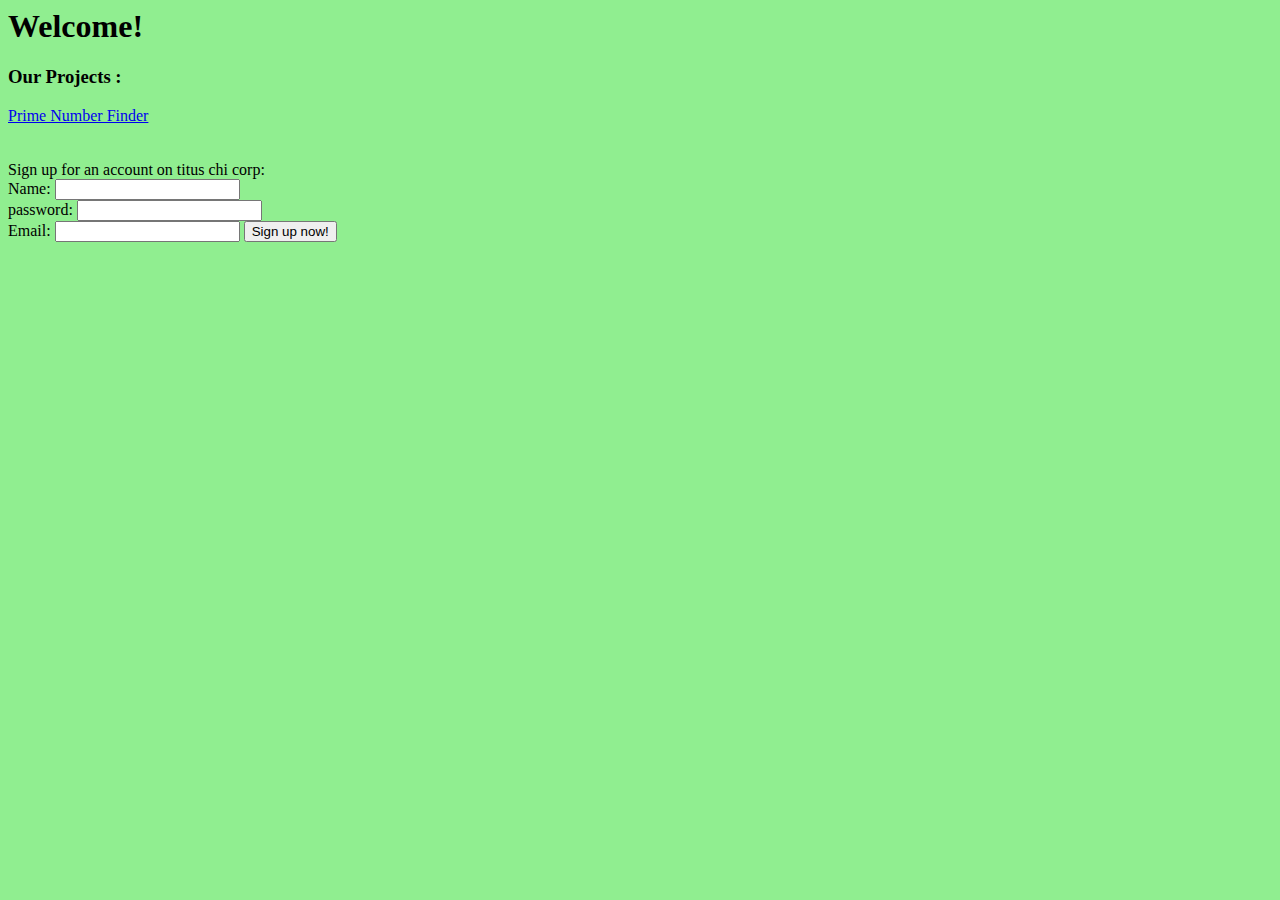
==== index.html @ 032f0c5a "Update index.html" ====
<html>
  <head>
    <link rel="stylesheet" type="text/css" href="https://titus-chi-corp.github.io/includes/background.css">
	  <script type="text/javascript">
		function check_info()
		{
			var is_valid = false;
			var name = document.getElementById('yourName').value;
			var password = document.getElementById('password').value;
			var email = document.getElementById('email').value;
			if(name == "" || password == "" || email == "")
			{
				alert("please fill in all fields");
				return false;
			}
			else if(password.length < 8)
			{
				alert("Password must be longer than 8 characters");
				return false;
			}
			for(var i = 0;i < email.length;i++)
			{
				if(email[i] == '@' && i != email.length-1)
				{
					is_valid = true;
					break;
				}
			}
			if(is_valid == false)
			{
				alert("Please enter a valid email address");
				return false;
			}
			else
				return true;
		}
	</script>
  </head>
  <title>
		Home
  </title>
  <body>
		<h1>
			Welcome!
		</h1>
    <h3>
      Our Projects :
    </h3>
    <a href="https://titus-chi-corp.github.io/PrimNum/">Prime Number Finder</a><br>
	  <br />
	  <br />
	  Sign up for an account on titus chi corp:
     <form action="submitted.html" method = "get" onsubmit="return check_info()">
	Name: <input type="text" name="yourName" id="yourName">
	<br />
	password: <input type="password" name="password" id="password">
	     <br />
	Email: <input type = "text" name = "email" id = "email">
	<input type="submit" value="Sign up now!">
     </form> 
  </body>
</html>
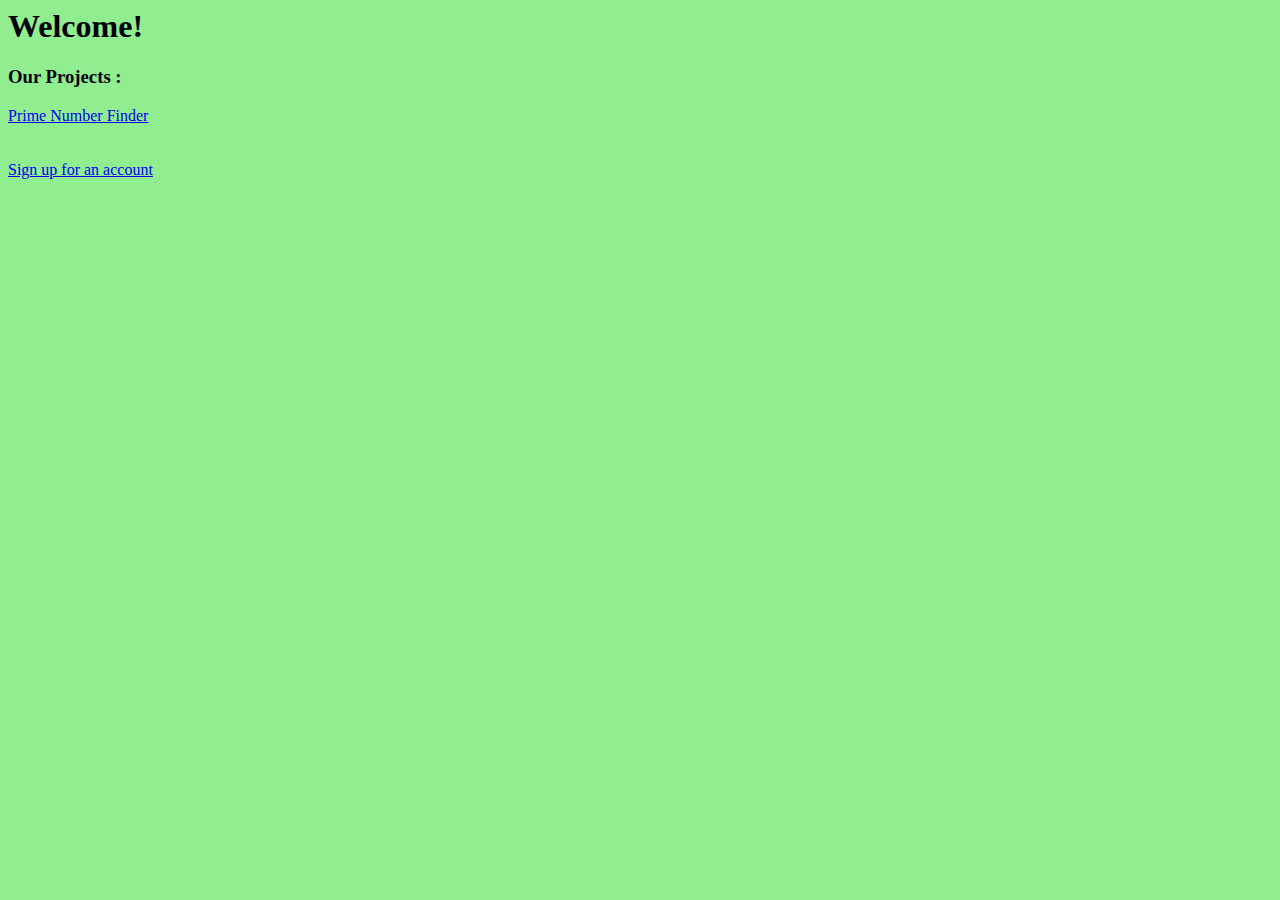
==== commit ef7da0ac: "Update index.html" ====
--- a/index.html
+++ b/index.html
@@ -1,40 +1,6 @@
 <html>
   <head>
-    <link rel="stylesheet" type="text/css" href="https://titus-chi-corp.github.io/includes/background.css">
-	  <script type="text/javascript">
-		function check_info()
-		{
-			var is_valid = false;
-			var name = document.getElementById('yourName').value;
-			var password = document.getElementById('password').value;
-			var email = document.getElementById('email').value;
-			if(name == "" || password == "" || email == "")
-			{
-				alert("please fill in all fields");
-				return false;
-			}
-			else if(password.length < 8)
-			{
-				alert("Password must be longer than 8 characters");
-				return false;
-			}
-			for(var i = 0;i < email.length;i++)
-			{
-				if(email[i] == '@' && i != email.length-1)
-				{
-					is_valid = true;
-					break;
-				}
-			}
-			if(is_valid == false)
-			{
-				alert("Please enter a valid email address");
-				return false;
-			}
-			else
-				return true;
-		}
-	</script>
+    <link rel="stylesheet" type="text/css" href="https://titus-chi-corp.github.io/includes/background.css">		
   </head>
   <title>
 		Home
@@ -49,14 +15,6 @@
     <a href="https://titus-chi-corp.github.io/PrimNum/">Prime Number Finder</a><br>
 	  <br />
 	  <br />
-	  Sign up for an account on titus chi corp:
-     <form action="submitted.html" method = "get" onsubmit="return check_info()">
-	Name: <input type="text" name="yourName" id="yourName">
-	<br />
-	password: <input type="password" name="password" id="password">
-	     <br />
-	Email: <input type = "text" name = "email" id = "email">
-	<input type="submit" value="Sign up now!">
-     </form> 
+	  <a href = "signUp.html">Sign up for an account</a>
   </body>
 </html>
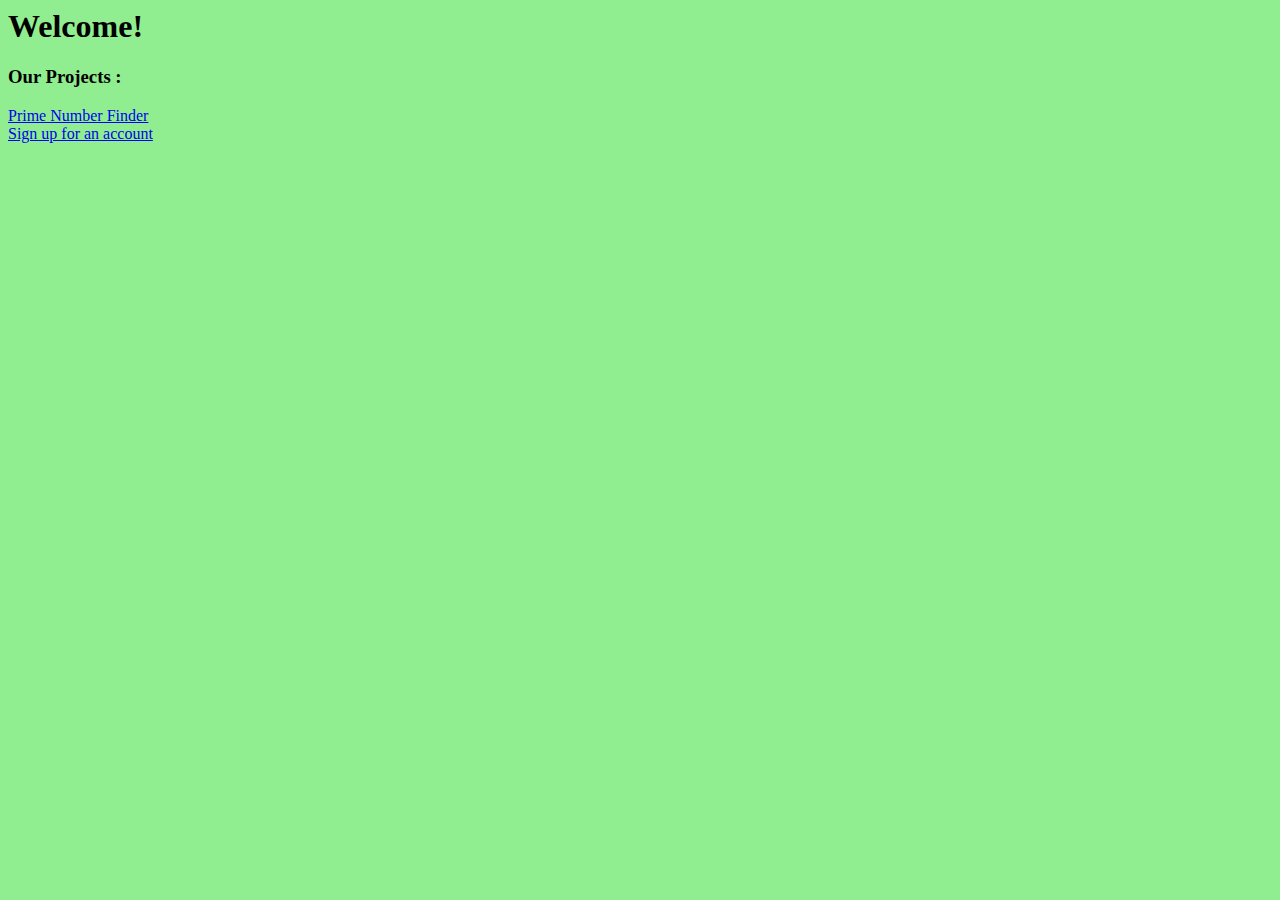
==== commit 2b7a5481: "Update index.html" ====
--- a/index.html
+++ b/index.html
@@ -12,9 +12,9 @@
     <h3>
       Our Projects :
     </h3>
+		<div id="projects">
     <a href="https://titus-chi-corp.github.io/PrimNum/">Prime Number Finder</a><br>
-	  <br />
-	  <br />
-	  <a href = "signUp.html">Sign up for an account</a>
+		</div>
+		<a href = "signUp.html">Sign up for an account</a>
   </body>
 </html>
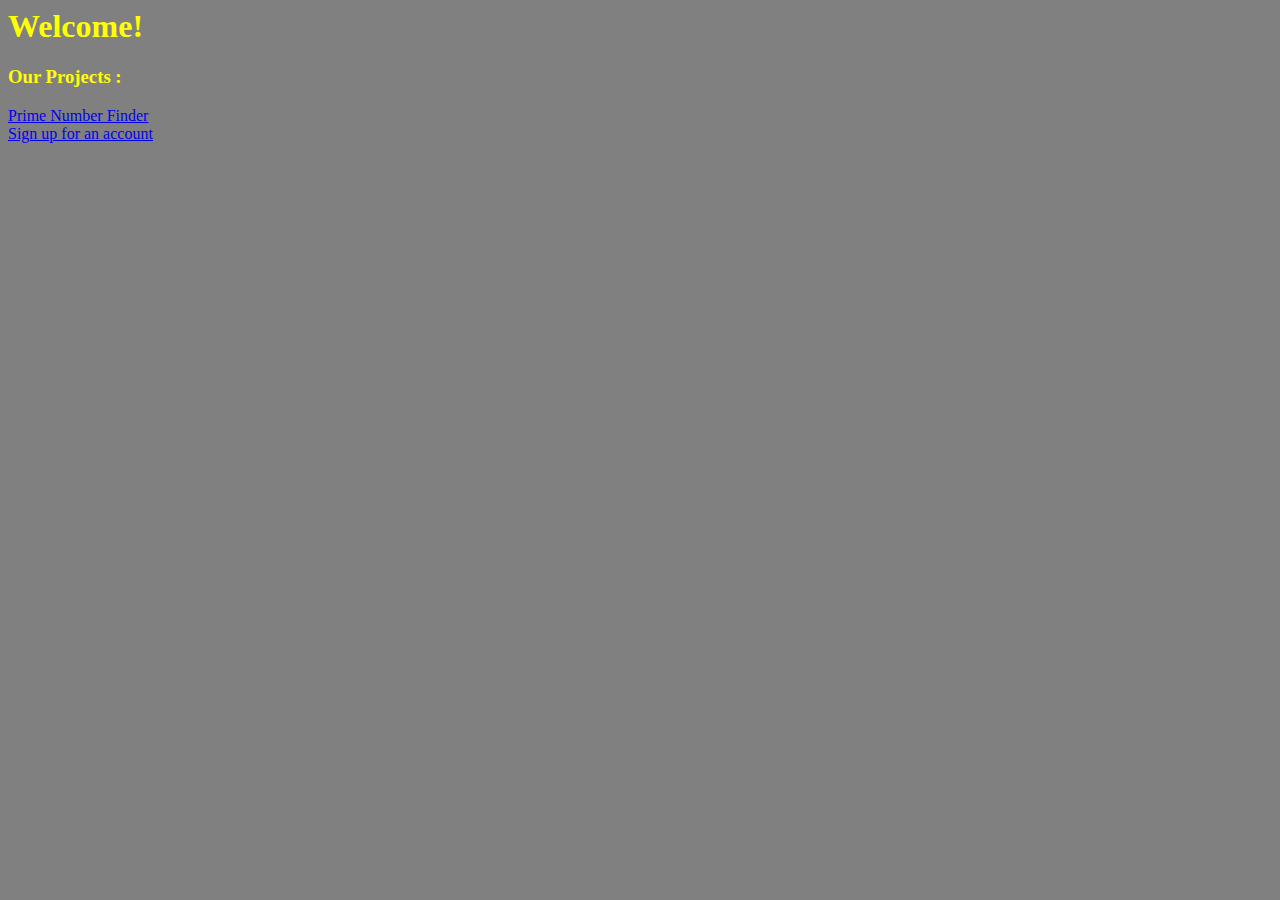
==== commit 48c7d4ee: "Update index.html" ====
--- a/index.html
+++ b/index.html
@@ -1,6 +1,9 @@
 <html>
   <head>
-    <link rel="stylesheet" type="text/css" href="https://titus-chi-corp.github.io/includes/background.css">		
+    <link rel="stylesheet" type="text/css" href="https://titus-chi-corp.github.io/includes/background.css">
+		<link href="https://titus-chi-corp.github.io/includes/jquery-ui.min.css" rel="stylesheet">  
+  	<script src="https://titus-chi-corp.github.io/includes/jquery-ui.min.js"></script>  
+  	<script src="https://titus-chi-corp.github.io/includes/jquery-3.2.1.min.css"></script> 
   </head>
   <title>
 		Home
@@ -13,7 +16,7 @@
       Our Projects :
     </h3>
 		<div id="projects">
-    <a href="https://titus-chi-corp.github.io/PrimNum/">Prime Number Finder</a><br>
+    	<a href="https://titus-chi-corp.github.io/PrimNum/">Prime Number Finder</a><br>
 		</div>
 		<a href = "signUp.html">Sign up for an account</a>
   </body>
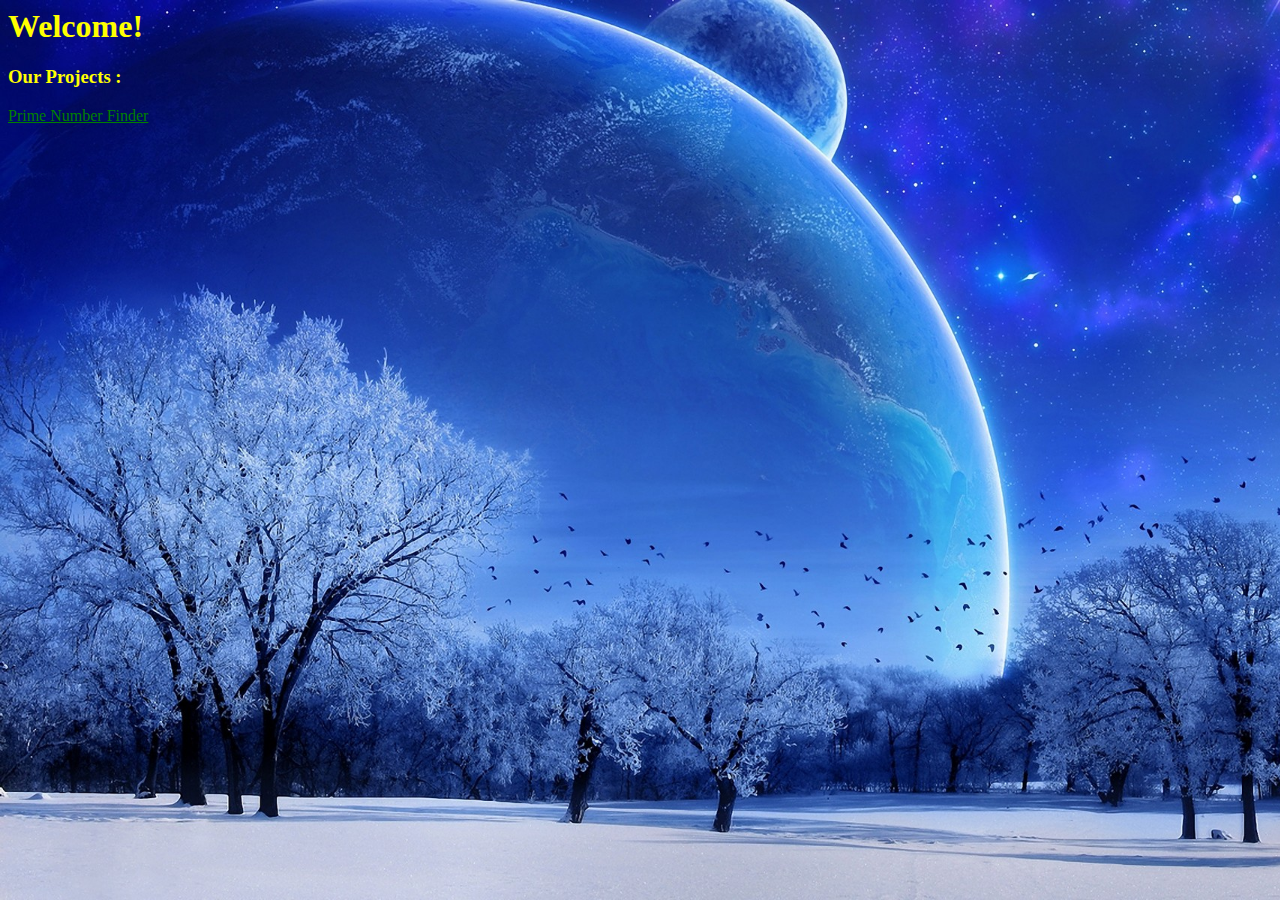
==== commit 4a75823c: "Update index.html" ====
--- a/index.html
+++ b/index.html
@@ -3,7 +3,7 @@
     <link rel="stylesheet" type="text/css" href="https://titus-chi-corp.github.io/includes/background.css">
 		<link href="https://titus-chi-corp.github.io/includes/jquery-ui.min.css" rel="stylesheet">  
   	<script src="https://titus-chi-corp.github.io/includes/jquery-ui.min.js"></script>  
-  	<script src="https://titus-chi-corp.github.io/includes/jquery-3.2.1.min.css"></script> 
+  	<script src="https://titus-chi-corp.github.io/includes/jquery-3.2.1.min.js"></script> 
   </head>
   <title>
 		Home
@@ -18,6 +18,5 @@
 		<div id="projects">
     	<a href="https://titus-chi-corp.github.io/PrimNum/">Prime Number Finder</a><br>
 		</div>
-		<a href = "signUp.html">Sign up for an account</a>
   </body>
 </html>
